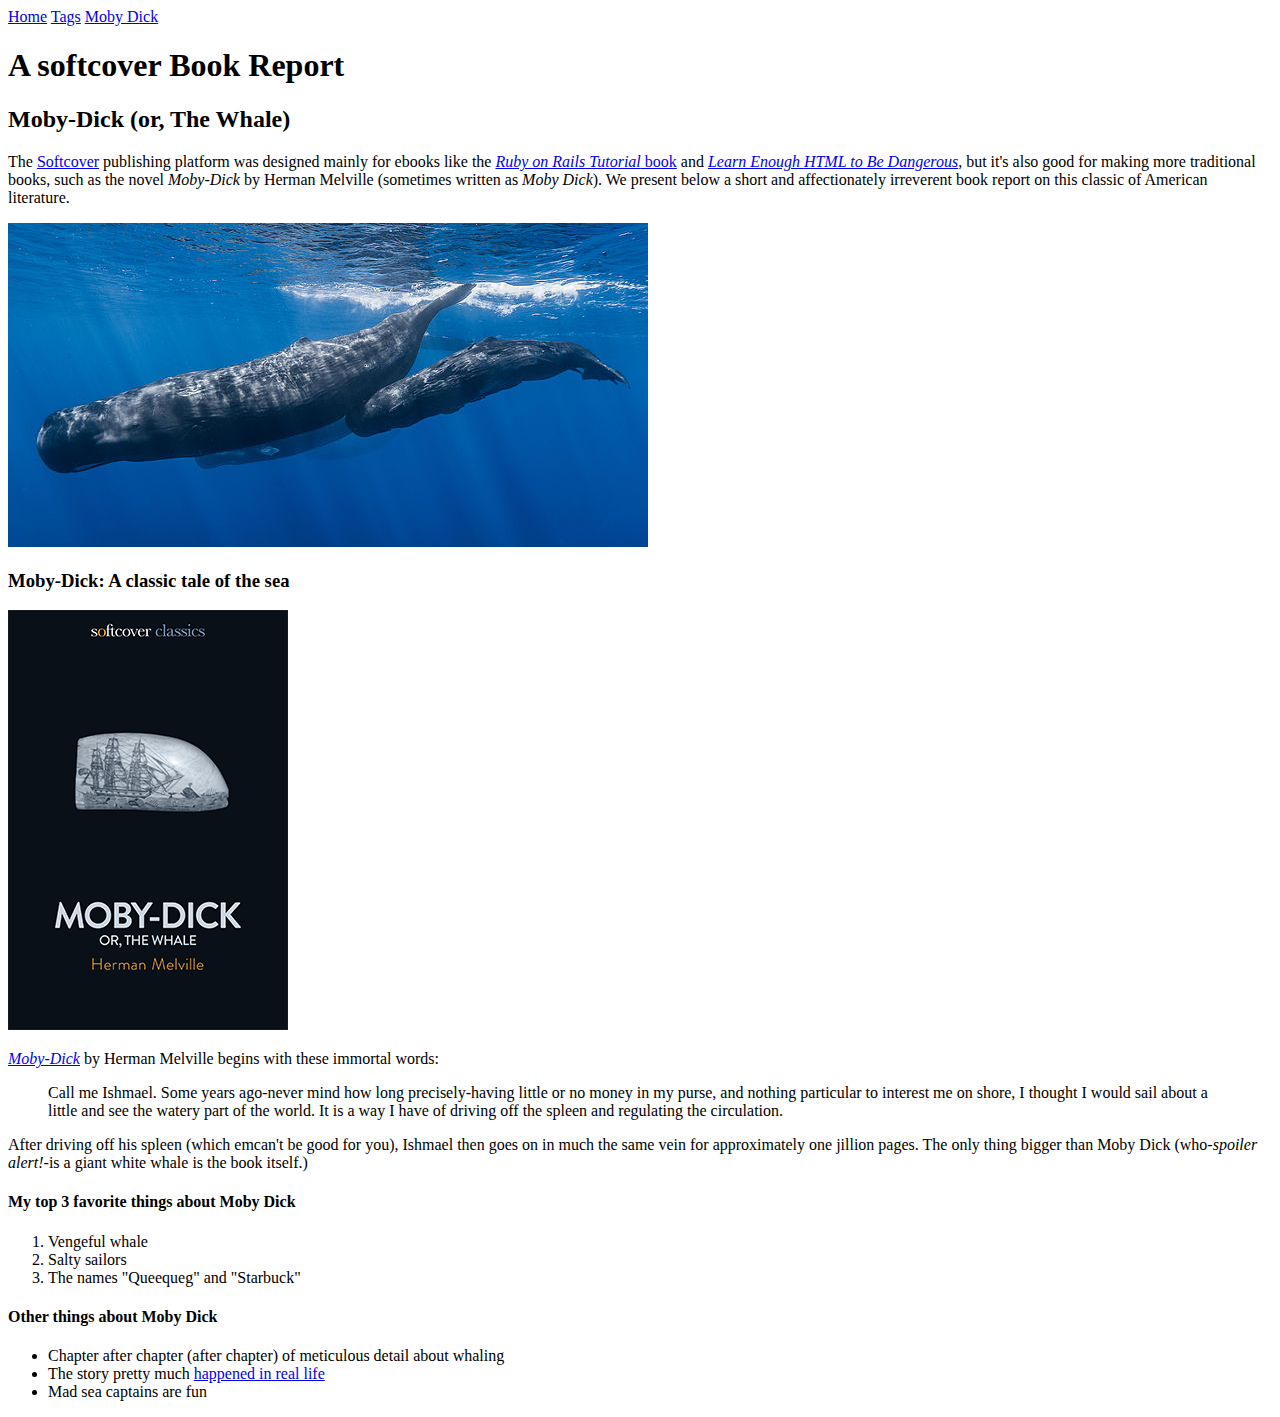
==== moby_dick.html @ 6d93c8bc "Add a MOby Dick page and a Menu" ====
<!DOCTYPE html>
<html lang="en">
<head>
  <title>Moby Dick</title>
  <meta charset="UTF-8">
</head>
<body>

  <div>
    <a href="index.html">Home</a>
    <a href="tags.html">Tags</a>
    <a href="moby_dick.html">Moby Dick</a>
  </div>
  
  <!-- much here to be style, will do so in last section -->
  <header>
    <h1>A softcover Book Report</h1>
    <h2>Moby-Dick (or, The Whale)</h2>
  </header>

  <div>
    <p>
      The <a href="https://www.softcover.io/">Softcover</a> publishing platform
      was designed mainly for ebooks like the 
      <a href="https://railstutorial.org/book"><em>Ruby on Rails Tutorial</em> 
      book</a> and <a href="https://learnenough.com/html"><em>Learn Enough 
      HTML to Be Dangerous</em></a>, but it's also good for making more 
      traditional books, such as the novel <em>Moby-Dick</em> by Herman
      Melville (sometimes written as <em>Moby Dick</em>). We present below a 
      short and affectionately irreverent book report on this classic of 
      American literature.
    </p>
  </div>

  <a href="https://commons.wikimedia.org/wiki/File:Sperm_whale_pod.jpg">
    <img src="images/sperm_whales.jpg" alt="Sperm Whale Pod">
  </a>

  <div>
    <h3>Moby-Dick: A classic tale of the sea</h3>

    <a href="https://www.softcover.io/read/6070fb03/moby-dick" 
      target="_blank" rel="noopener">
      <img src="images/moby_dick.png" alt="Moby Dick">
    </a>

    <p>
      <a href="https://www.softcover.io/read/6070fb03/moby-dick" 
      target="_blank" rel="noopener">
      <em>Moby-Dick</em></a>
      by Herman Melville begins with these immortal words:
    </p>

    <blockquote>
      <p>
        <span>Call me Ishmael.</span> Some years ago-never mind how long precisely-having little or no money in my purse, and nothing particular to interest me on shore, I thought I would sail about a little and see the watery part of the world. It is a way I have of driving off the spleen and regulating the circulation.
      </p>
    </blockquote>

    <p>
      After driving off his spleen (which emcan't be good for you), Ishmael then goes on in much the same vein for approximately one jillion pages. The only thing bigger than Moby Dick (who-<em>spoiler alert!</em>-is a giant white whale is the book itself.)
    </p>

    <h4>My top 3 favorite things about Moby Dick</h4>

      <ol>
        <li>Vengeful whale</li>
        <li>Salty sailors</li>
        <li>The names "Queequeg" and "Starbuck"</li>
      </ol>

      <h4>Other things about Moby Dick</h4>

      <ul>
        <li>
          Chapter after chapter (after chapter) of meticulous detail about
          whaling
        </li>
        <li>
          The story pretty much
          <a href="https://en.wikipedia.org/wiki/Essex_(whaleship)"
             target="_blank" rel="noopener">happened in real life</a>
        </li>
        <li>Mad sea captains are fun</li>
      </ul>

  </div>
</body>
</html>
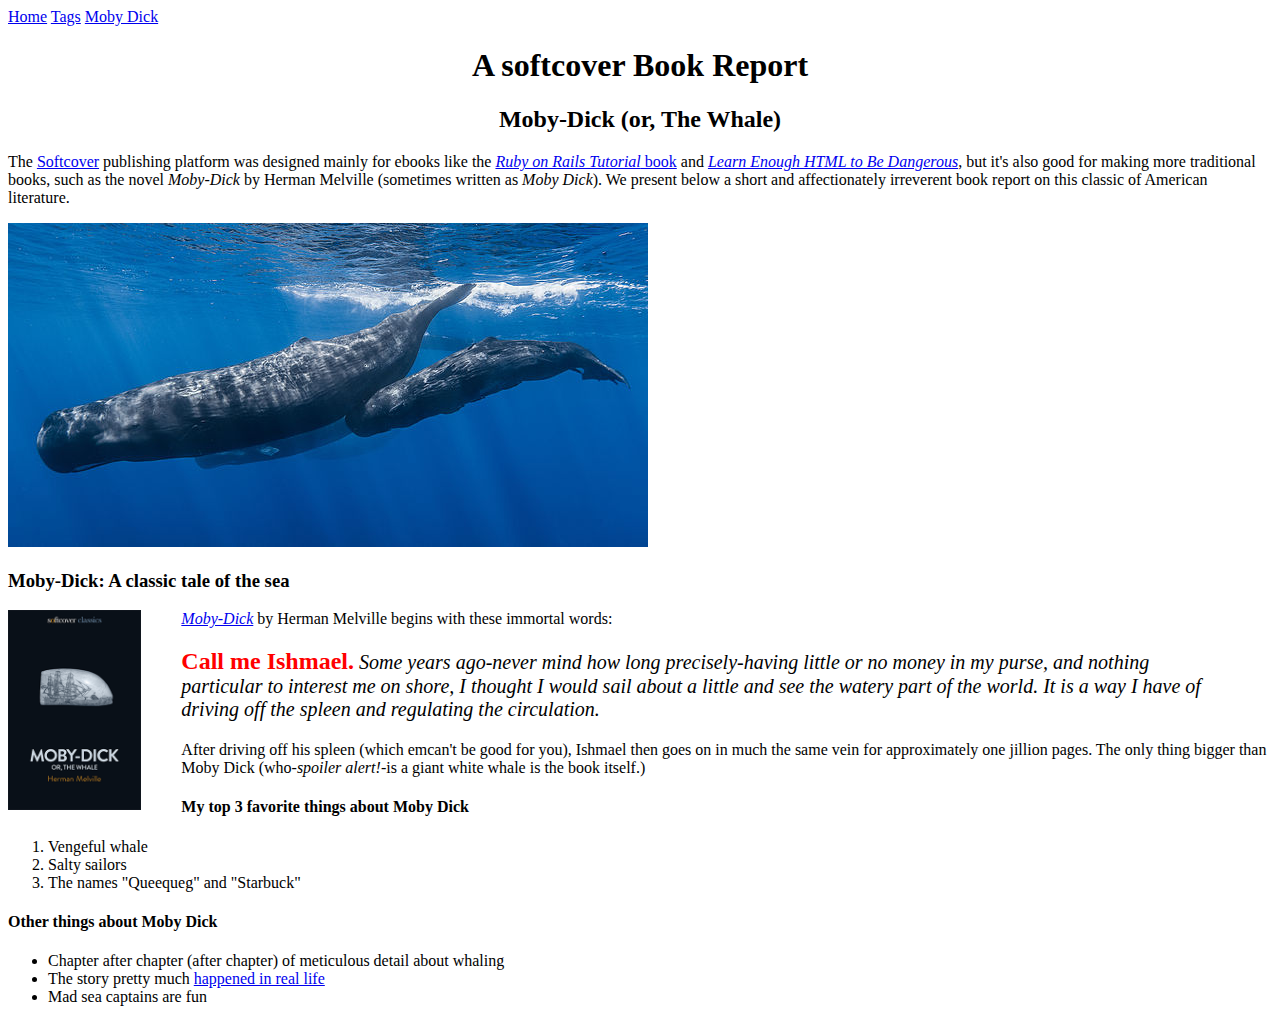
==== commit a249e4f7: "Chapter 4 complete up until 4.4" ====
--- a/moby_dick.html
+++ b/moby_dick.html
@@ -12,10 +12,9 @@
     <a href="moby_dick.html">Moby Dick</a>
   </div>
   
-  <!-- much here to be style, will do so in last section -->
   <header>
-    <h1>A softcover Book Report</h1>
-    <h2>Moby-Dick (or, The Whale)</h2>
+    <h1 style="text-align: center;">A softcover Book Report</h1>
+    <h2 style="text-align: center;">Moby-Dick (or, The Whale)</h2>
   </header>
 
   <div>
@@ -41,7 +40,7 @@
 
     <a href="https://www.softcover.io/read/6070fb03/moby-dick" 
       target="_blank" rel="noopener">
-      <img src="images/moby_dick.png" alt="Moby Dick">
+      <img src="images/moby_dick.png" alt="Moby Dick" height="200px" style="float: left; margin-right: 40px;">
     </a>
 
     <p>
@@ -51,9 +50,9 @@
       by Herman Melville begins with these immortal words:
     </p>
 
-    <blockquote>
+    <blockquote style="font-style: italic; font-size: 20px;">
       <p>
-        <span>Call me Ishmael.</span> Some years ago-never mind how long precisely-having little or no money in my purse, and nothing particular to interest me on shore, I thought I would sail about a little and see the watery part of the world. It is a way I have of driving off the spleen and regulating the circulation.
+        <span style="font-style: normal; font-size: 24px; font-weight: bold; color: red;">Call me Ishmael.</span> Some years ago-never mind how long precisely-having little or no money in my purse, and nothing particular to interest me on shore, I thought I would sail about a little and see the watery part of the world. It is a way I have of driving off the spleen and regulating the circulation.
       </p>
     </blockquote>
 
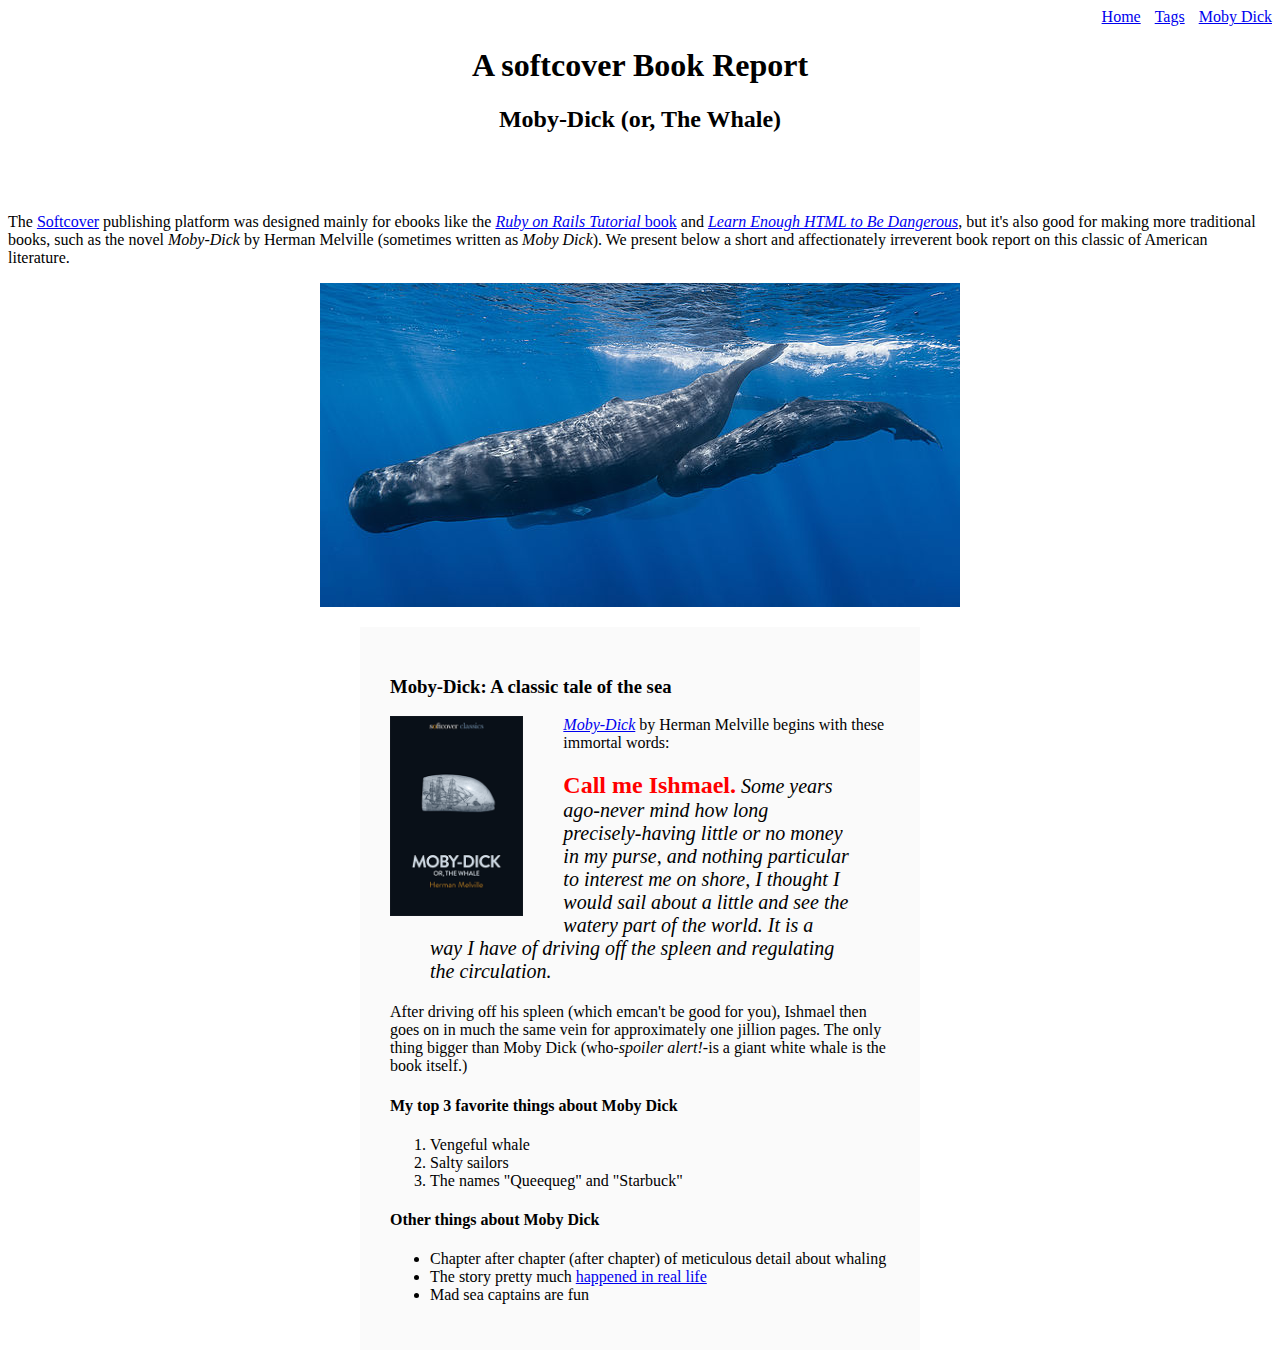
==== commit 462b397e: "Complete HTML course" ====
--- a/moby_dick.html
+++ b/moby_dick.html
@@ -3,18 +3,19 @@
 <head>
   <title>Moby Dick</title>
   <meta charset="UTF-8">
+  <link rel="stylesheet" href="css/main.css">
 </head>
 <body>
 
-  <div>
+  <div id="main-nav" class="nav-menu">
     <a href="index.html">Home</a>
-    <a href="tags.html">Tags</a>
-    <a href="moby_dick.html">Moby Dick</a>
+    <a href="tags.html" class="nav-spacing">Tags</a>
+    <a href="moby_dick.html" class="nav-spacing">Moby Dick</a>
   </div>
   
-  <header>
-    <h1 style="text-align: center;">A softcover Book Report</h1>
-    <h2 style="text-align: center;">Moby-Dick (or, The Whale)</h2>
+  <header style="text-align: center; margin: 0 0 80px;">
+    <h1>A softcover Book Report</h1>
+    <h2>Moby-Dick (or, The Whale)</h2>
   </header>
 
   <div>
@@ -32,15 +33,18 @@
   </div>
 
   <a href="https://commons.wikimedia.org/wiki/File:Sperm_whale_pod.jpg">
-    <img src="images/sperm_whales.jpg" alt="Sperm Whale Pod">
+    <img src="images/sperm_whales.jpg" alt="Sperm Whale Pod" 
+    style="display: block; margin: 0 auto;">
   </a>
 
-  <div>
+  <div style="width: 500px; margin: 20px auto; padding: 30px; 
+  background-color: #fafafa;">
     <h3>Moby-Dick: A classic tale of the sea</h3>
 
     <a href="https://www.softcover.io/read/6070fb03/moby-dick" 
       target="_blank" rel="noopener">
-      <img src="images/moby_dick.png" alt="Moby Dick" height="200px" style="float: left; margin-right: 40px;">
+      <img src="images/moby_dick.png" alt="Moby Dick" height="200px" 
+      style="float: left; margin-right: 40px;">
     </a>
 
     <p>
--- a/css/main.css
+++ b/css/main.css
@@ -0,0 +1,11 @@
+.nav-menu {
+  text-align: right;
+}
+
+.nav-spacing {
+  margin: 0 0 0 10px;
+}
+
+#main-nav {
+
+}